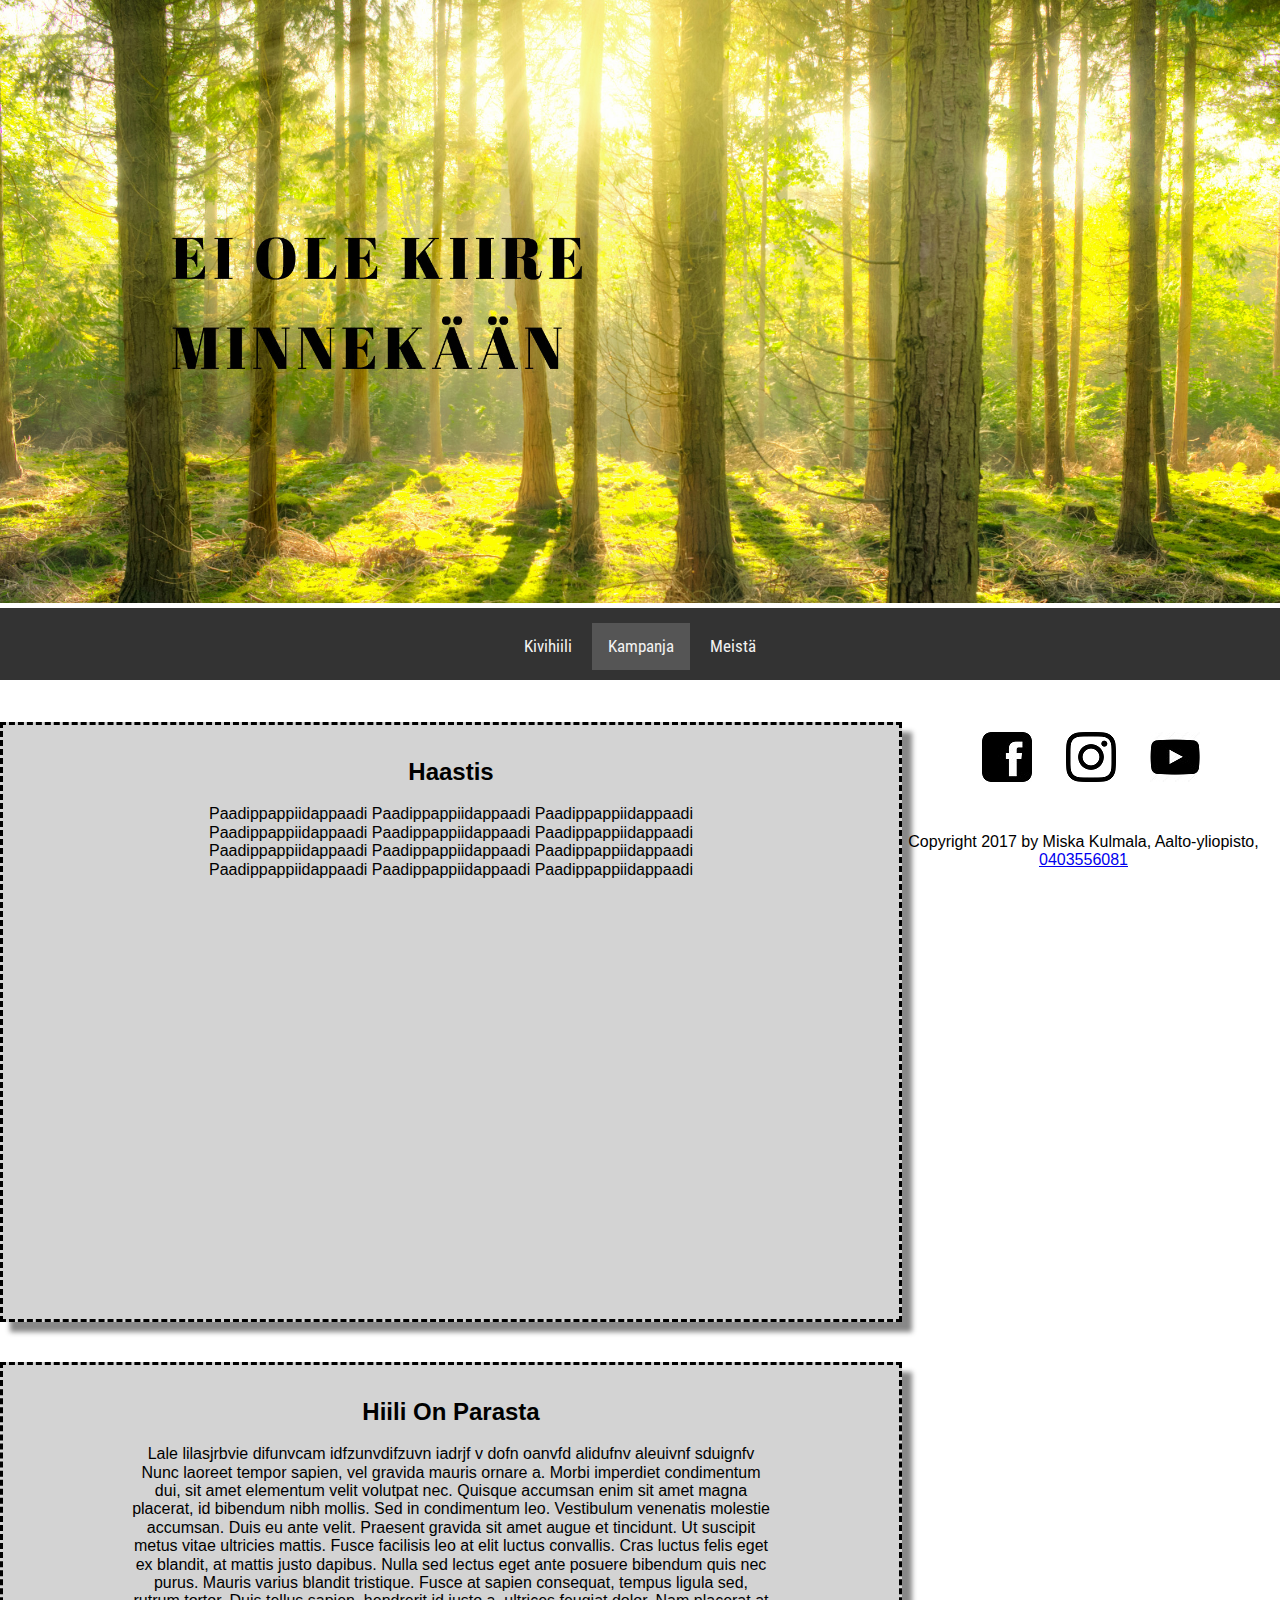
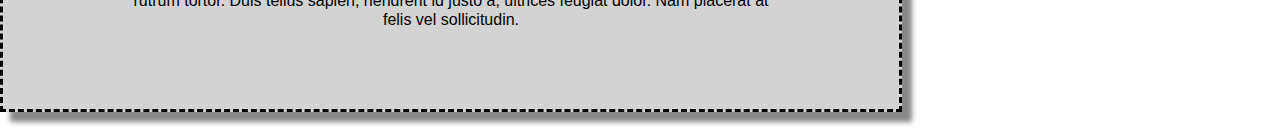
==== about.html @ 1c8201df "plii" ====
<!DOCTYPE html>
<html>


<head>
        <meta charset="UTF-8"/>
        <meta name="author" content="Miska Kulmala"/>
        <meta name= "description" content="Energy campaign"/>
        <meta name= "viewport" content="width=device-width, initial-scale = 1.0"> 
        <link rel="shortcut.icon" href="assets/favicon.ico"/>
        <link href="https://fonts.googleapis.com/css?family=Roboto+Condensed" rel="stylesheet">
        <title>Hiili 2030 &#10084</title>
        <link rel="stylesheet" type="text/css" href="stylesheet.css"/>
        <link rel="stylesheet" type="text/css" href="normalize.css"/>
        <script type="text/javascript" src="http://code.jquery.com/jquery-1.7.1.min.js"></script>
        <script href="slideshow.js" type="text/javascript"></script>
        
    </head>
        
    <body>
        
        <header>
            <img src="magic-forest-free-license-CC0.jpg" width=100%/>
        </header>
        
        
        
        <nav class="navigation">
            <ul class="topnav" id="myTopnav">
                <li><a href="index.html">Kivihiili</a></li>
                <li class = "here"><a href="#about">Kampanja</a></li>
                <li><a href="contact.html">Meistä</a></li>  
            </ul>
        </nav>
        
        <section>
            <div class="news">
                <h4 id="otsikko"></h4>
                <h5 id="paivamaara"></h5>
                <p id="sisalto"></p>
            </div>
            
            <article id= "interview" class="main">
                <h2>Haastis</h2>
                <p>Paadippappiidappaadi Paadippappiidappaadi Paadippappiidappaadi Paadippappiidappaadi Paadippappiidappaadi Paadippappiidappaadi Paadippappiidappaadi Paadippappiidappaadi Paadippappiidappaadi Paadippappiidappaadi Paadippappiidappaadi Paadippappiidappaadi<br> </p>
                <div class="video-container">
                    <iframe width="560" height="315" src="https://www.youtube.com/embed/VBiJfWbffZU" frameborder="0" allowfullscreen></iframe>
                </div>
            </article>
            
            <article id = "news" class="main">
             <h2>Hiili On Parasta</h2>
                <p>Lale lilasjrbvie difunvcam idfzunvdifzuvn iadrjf v dofn oanvfd alidufnv aleuivnf sduignfv Nunc laoreet tempor sapien, vel gravida mauris ornare a. Morbi imperdiet condimentum dui, sit amet elementum velit volutpat nec. Quisque accumsan enim sit amet magna placerat, id bibendum nibh mollis. Sed in condimentum leo. Vestibulum venenatis molestie accumsan. Duis eu ante velit. Praesent gravida sit amet augue et tincidunt. Ut suscipit metus vitae ultricies mattis. Fusce facilisis leo at elit luctus convallis. Cras luctus felis eget ex blandit, at mattis justo dapibus. Nulla sed lectus eget ante posuere bibendum quis nec purus. Mauris varius blandit tristique. Fusce at sapien consequat, tempus ligula sed, rutrum tortor. Duis tellus sapien, hendrerit id justo a, ultrices feugiat dolor. Nam placerat at felis vel sollicitudin. </p>
            </article>
        </section>
        
        
        <footer>
            <div class="footerContent">
                
                    <a href="https://www.facebook.com/energiahelen">
                        <img src="facebook.jpg">
                    </a>
                    
                    <a href="https://www.instagram.com/energiahelen/">
                        <img src="instagram.png">
                    </a>
                    <a href="https://www.youtube.com/user/HelsinginEnergia">
                        <img src="youtube.jpg">
                    </a>
                  <p>Copyright 2017 by Miska Kulmala, Aalto-yliopisto, <a href="tel:+358403556081">0403556081</a></p>
            </div>
        </footer>
        
    </body>

</html>
---- stylesheet.css ----
.here a {
    background-color: #555;
}

.video-container {
    position: relative;
    padding-bottom: 56.25%;
    padding.top: 25px;
    height: 0;
}

.video-container iframe {
    position: absolute;
    top: 0; 
    left: 0;
    width: 100%;
    height: 100%;
}



.header {
    width: 100%;
    margin: 0; 
    padding: 0;
}

.navigation {
    background-color: lightgray;
    text-align: center;
    position: sticky;
    top: 0px;
    left: 0px;
    right: 0px;
}

.navigation li {
    padding-top: 15px;
    padding-bottom: 10px;
    display: inline-block; 
    text-align: center;
}

.navigation ul {
    list-style-type: none;
    margin: 0;
    padding: 0;
    overflow: hidden;
    background-color: #333;
}

.navigation li a {
    display: inline-block;
    color: #f2f2f2;
    text-align: center;
    padding: 14px 16px;
    text-decoration: none;
    transition: 0.3s;
    font-size: 17px;
    font-family: 'Roboto Condensed', arial, serif;
}

ul.topnav li a: hover {
    background-color: #555;
}

ul.topnav li.icon {
    display: none;
}


.main {
    width: 70%;
    margin: 20px auto;
    text-align:center;
    font-family: "Roboto", arial, serif;
    background-color: lightgray;
    color: #000;
    padding: 1% 10% 5% 10%;
    border-width: 3px;
    border-color: black;
    border-style: dashed;
    float: none;
    box-shadow: 10px 10px 5px #888888;
}

.main h2:hover {
    transition: 1s;
    font-size: 2em;
}

.main li {
    text-align: center;
}

@media screen and (min-width: 40.5em) {
  .main {
    width: 50%;
    float: left;
  }
  .footer {
    vertical-align: middle;
    }
}

@viewport { 
    zoom: 1.0; 
    width: extend-to-zoom;
}

.resize {
    width: 100%;
    max-width: 300px;
    height: auto;
}


ul.topnav li {
    float: center;
}


ul.topnav li a {
    display: inline-block;
    color: #f2f2f2;
    text-align: center;
    padding: 14px 16px;
    text-decoration: none;
    transition: 0.3s;
    font-size: 17px;
}


ul.topnav li a:hover {
    background-color: #555;
}

ul.topnav li.icon {
    display: none;
}



footer {
    width: 100%;
    text-align: center;
    margin: 0px;
}

footer p {
    text-align: center;
    font-family: "Roboto", arial, serif; 
    padding: 15px;  
}

footer a {
    display: inline-block;
}

footer img {
    margin-top: 15px;
    margin-bottom: 0px;
    width: 50px;
    height: 50px;
    padding: 15px;
    transition: 0.3s;
}

footer img:hover {
    opacity: 0.5;
}
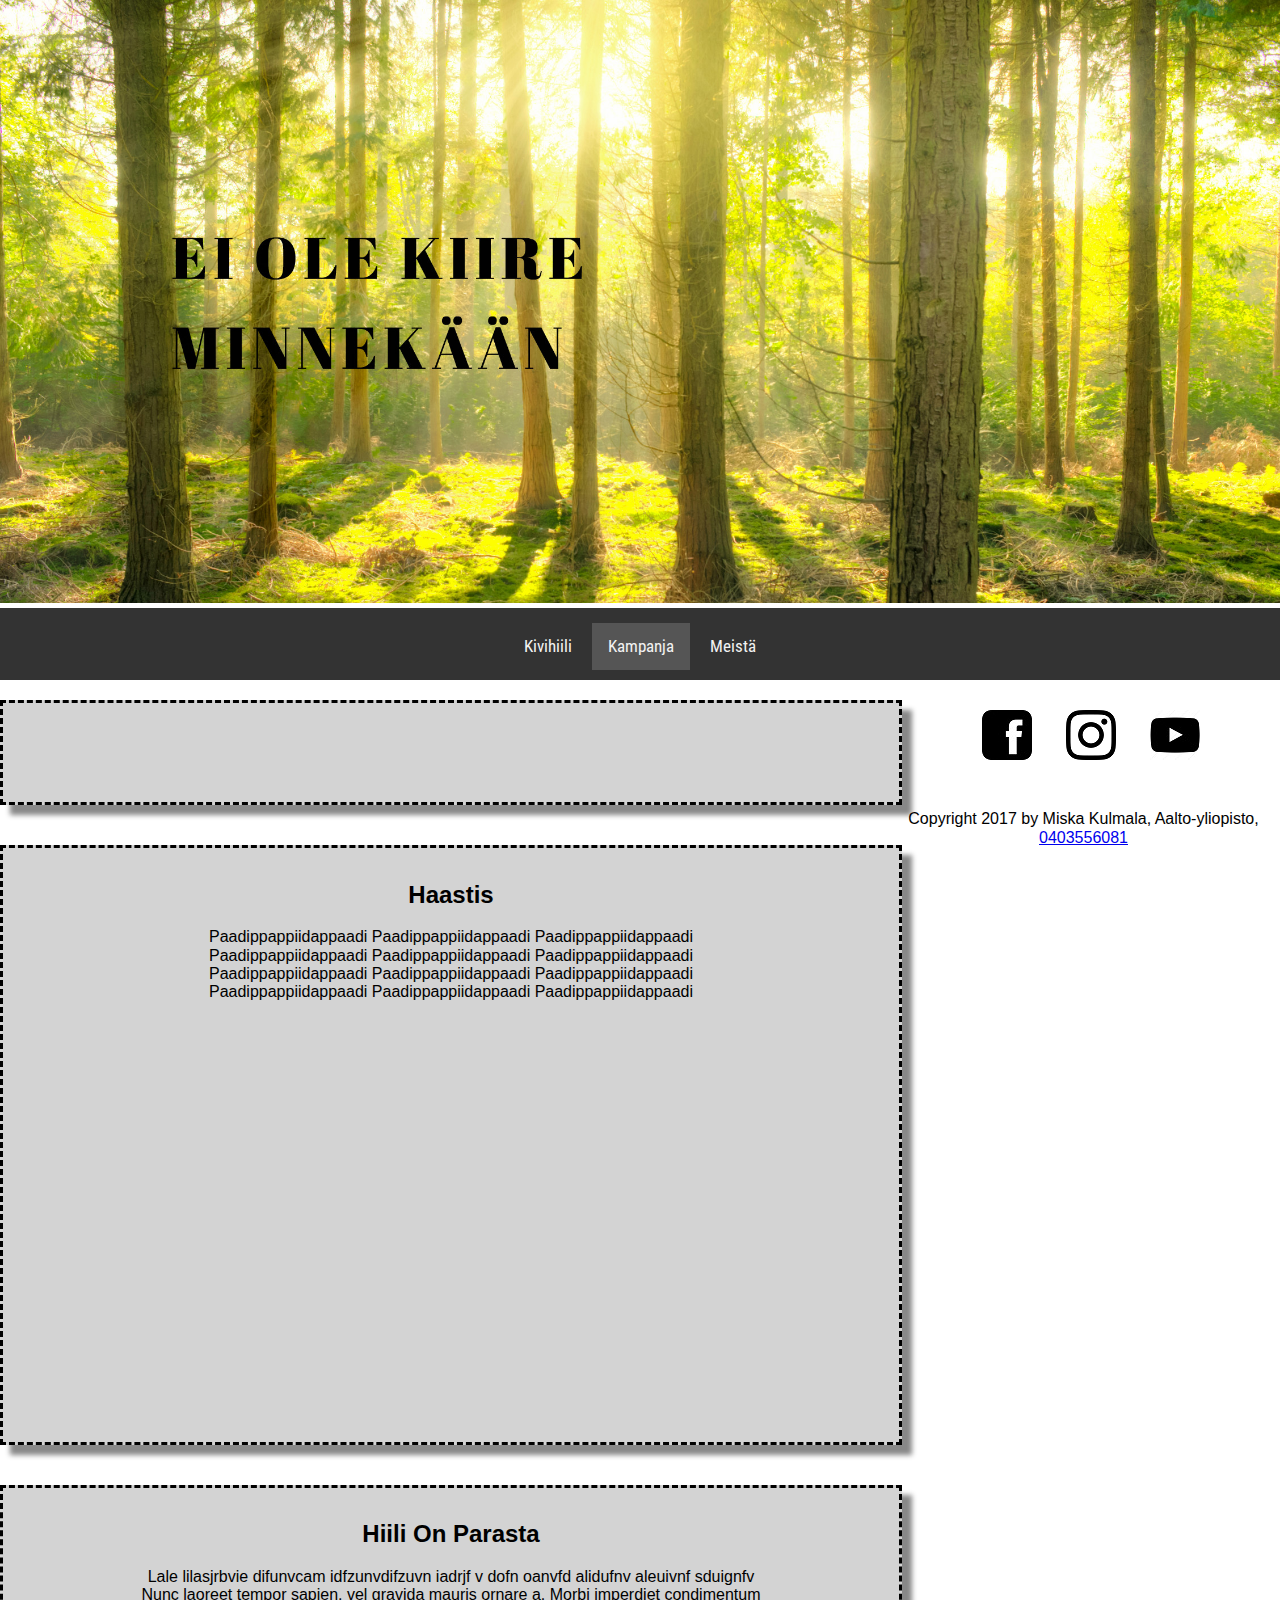
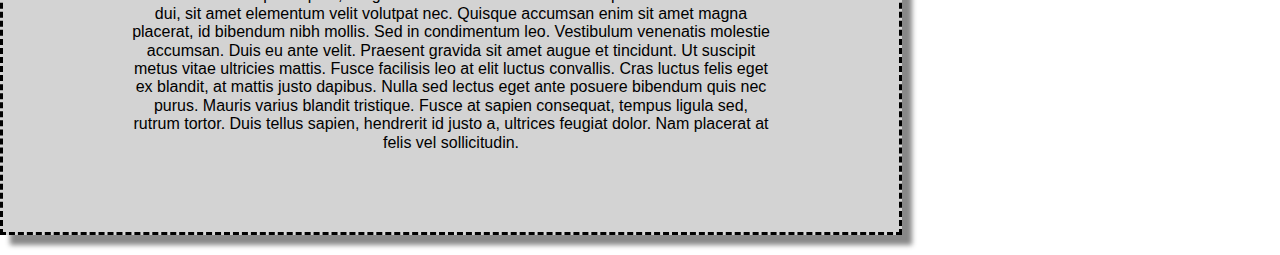
==== commit b346c4f5: "joojoo" ====
--- a/about.html
+++ b/about.html
@@ -12,8 +12,8 @@
         <title>Hiili 2030 &#10084</title>
         <link rel="stylesheet" type="text/css" href="stylesheet.css"/>
         <link rel="stylesheet" type="text/css" href="normalize.css"/>
-        <script type="text/javascript" src="http://code.jquery.com/jquery-1.7.1.min.js"></script>
-        <script href="slideshow.js" type="text/javascript"></script>
+        <script src="https://cdnjs.cloudflare.com/ajax/libs/jquery/3.1.1/jquery.js"></script>
+        <script src="slideshow.js" type="text/javascript"></script>
         
     </head>
         
@@ -34,10 +34,10 @@
         </nav>
         
         <section>
-            <div class="news">
+            <div class="main">
                 <h4 id="otsikko"></h4>
-                <h5 id="paivamaara"></h5>
-                <p id="sisalto"></p>
+                <h5 id="päivämäärä"></h5>
+                <p id="sisältö"></p>
             </div>
             
             <article id= "interview" class="main">
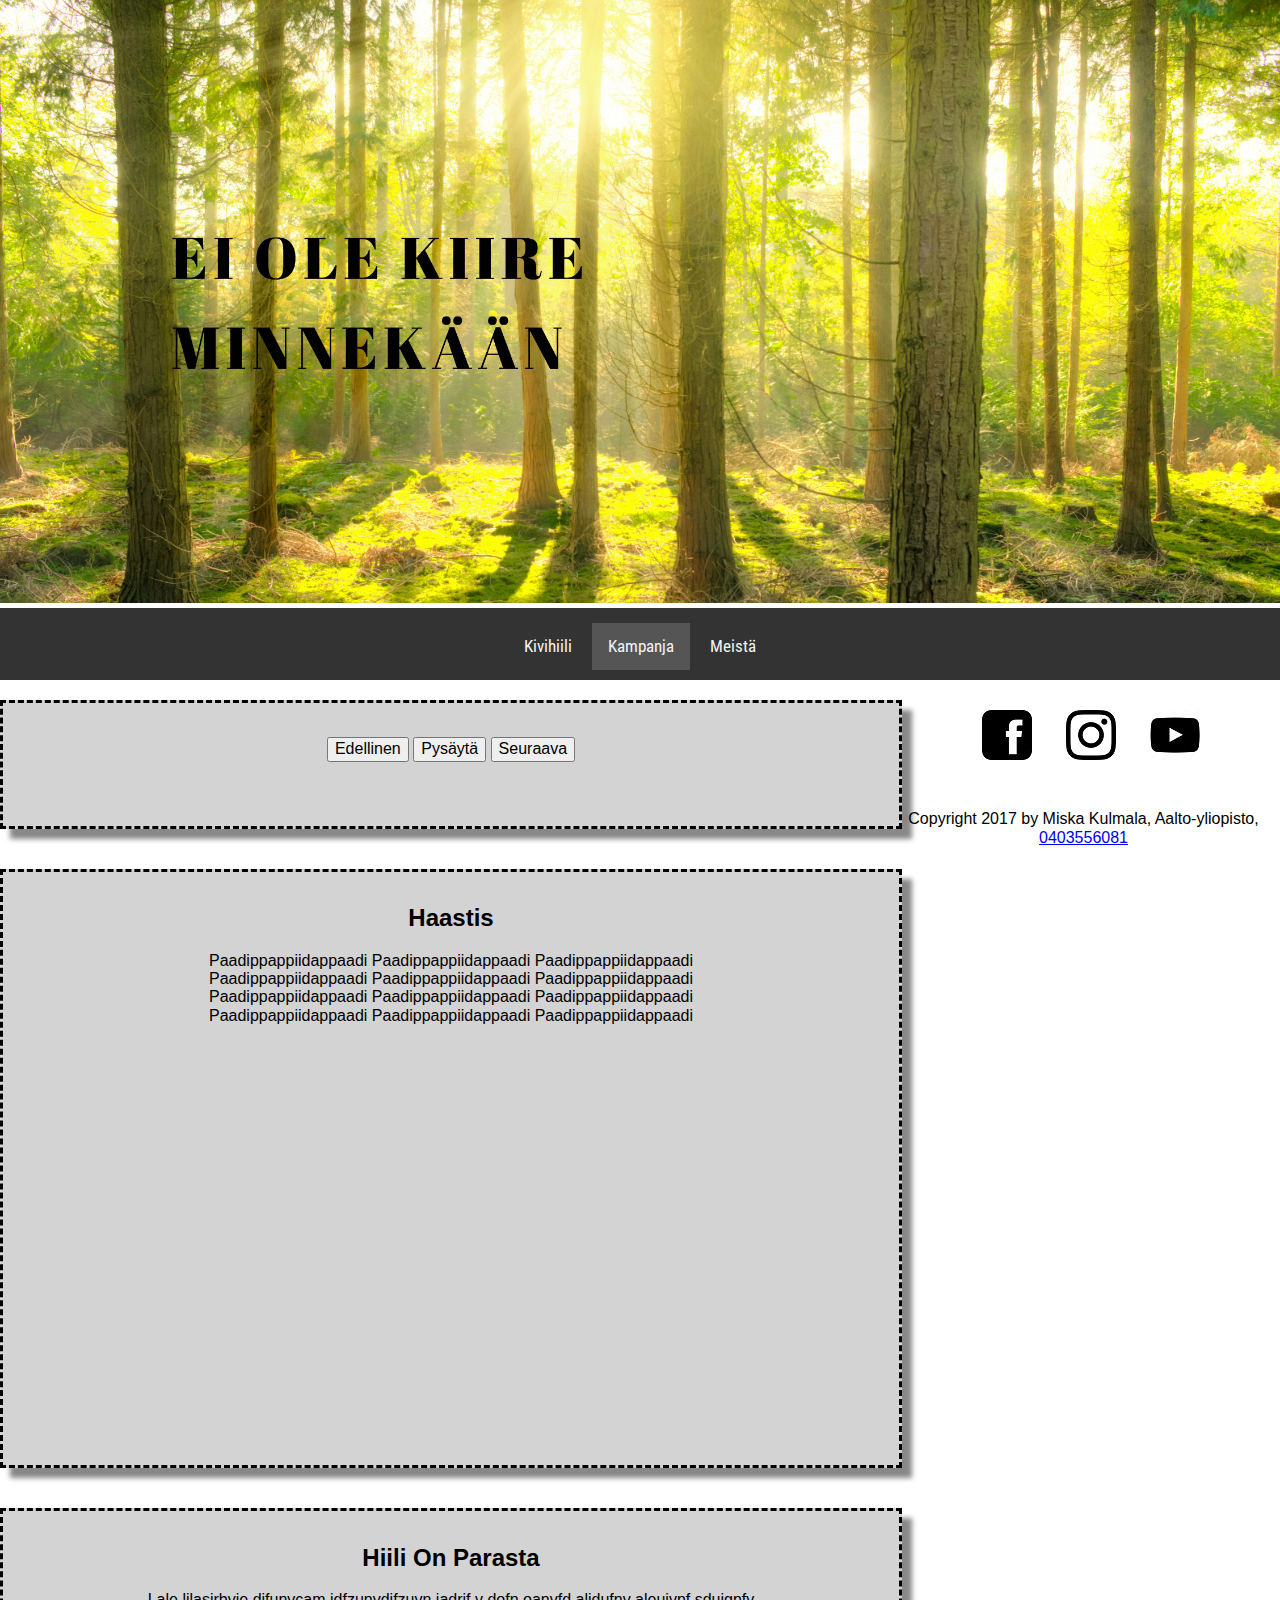
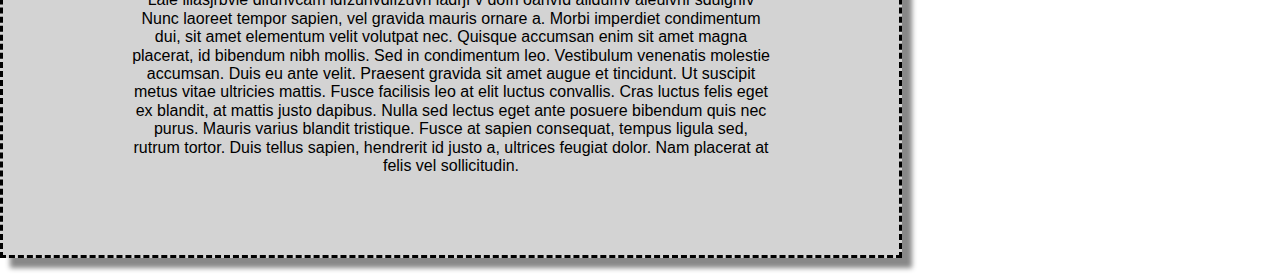
==== commit 718cad99: "blööööö" ====
--- a/about.html
+++ b/about.html
@@ -35,10 +35,16 @@
         
         <section>
             <div class="main">
-                <h4 id="otsikko"></h4>
-                <h5 id="päivämäärä"></h5>
+                <h3 id="otsikko"></h3>
+                <h4 id="päivämäärä"></h4>
                 <p id="sisältö"></p>
+                <button id="vasen"  onclick="previous()">Edellinen</button>
+                <button id="pause" onclick="change(this.id);
+                                                    stop();" >Pysäytä</button>
+                <button id="oikea" onclick="next()">Seuraava</button>
             </div>
+            
+            
             
             <article id= "interview" class="main">
                 <h2>Haastis</h2>
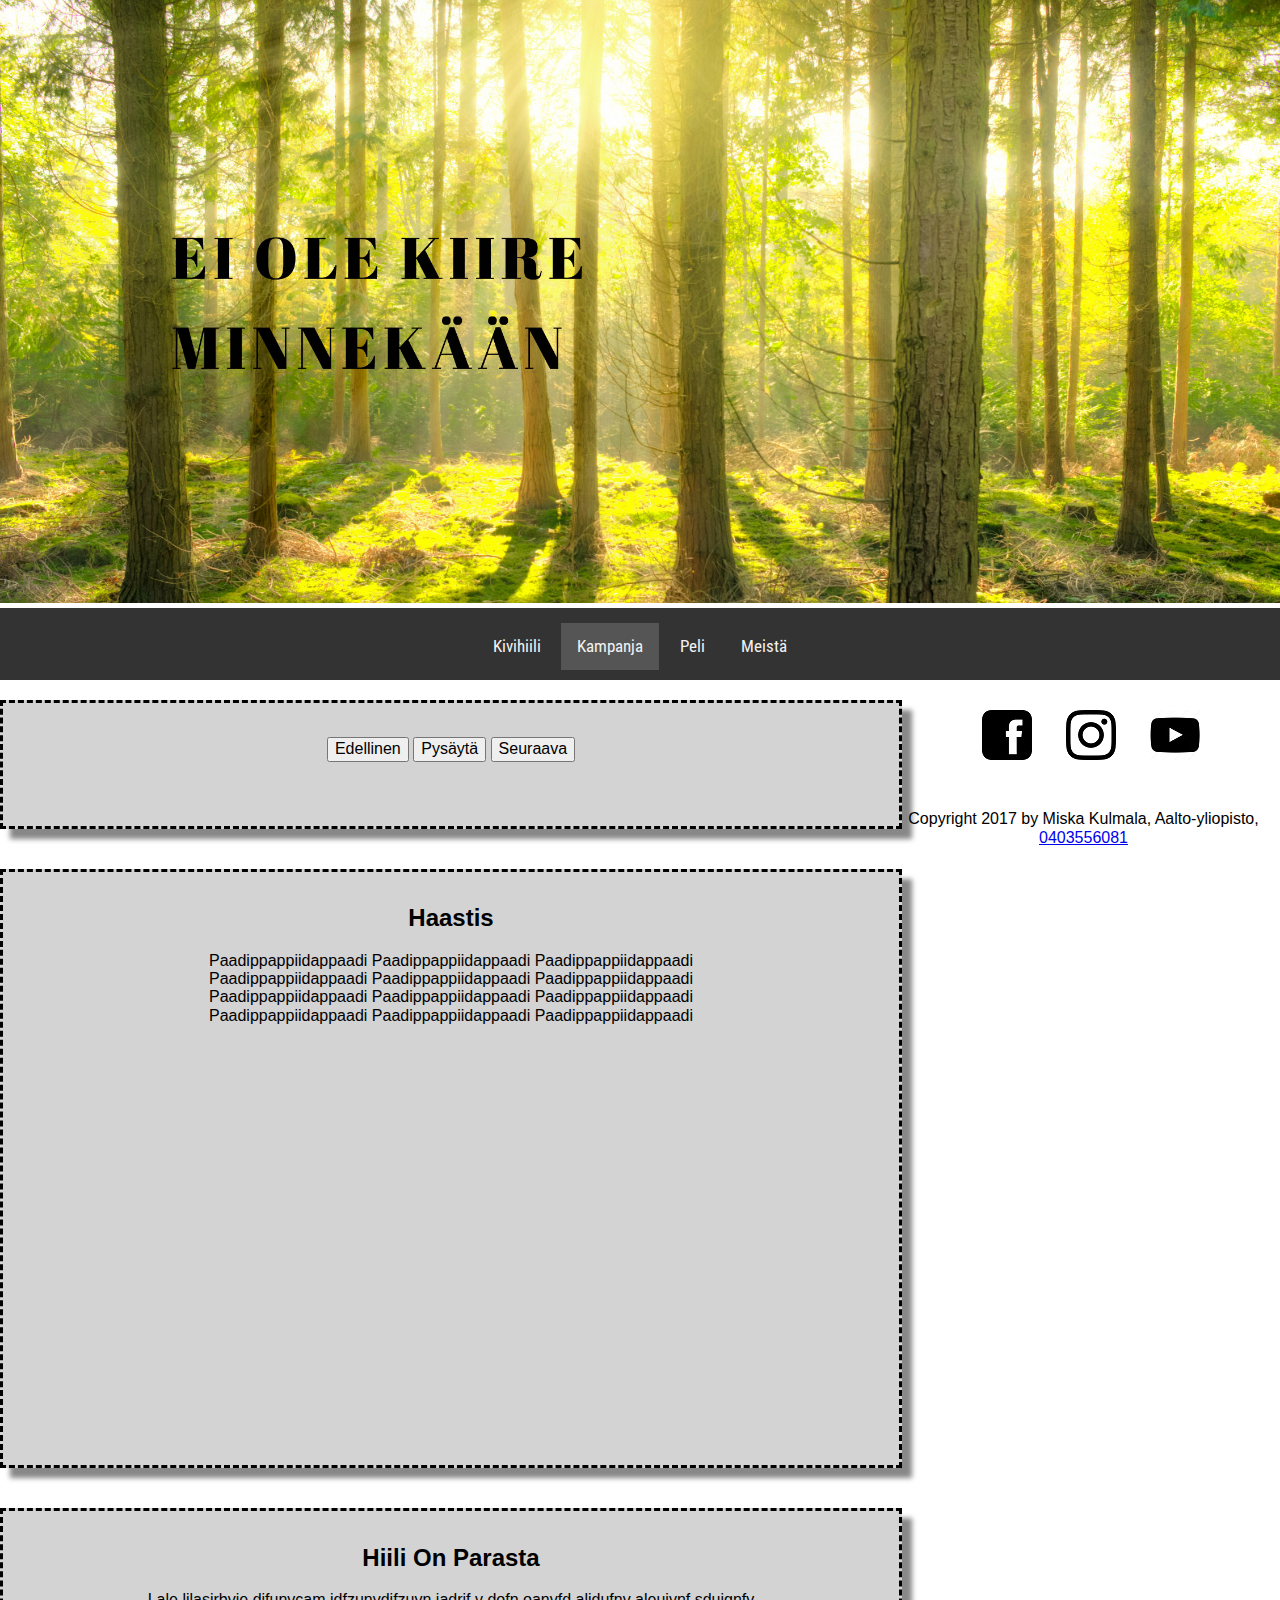
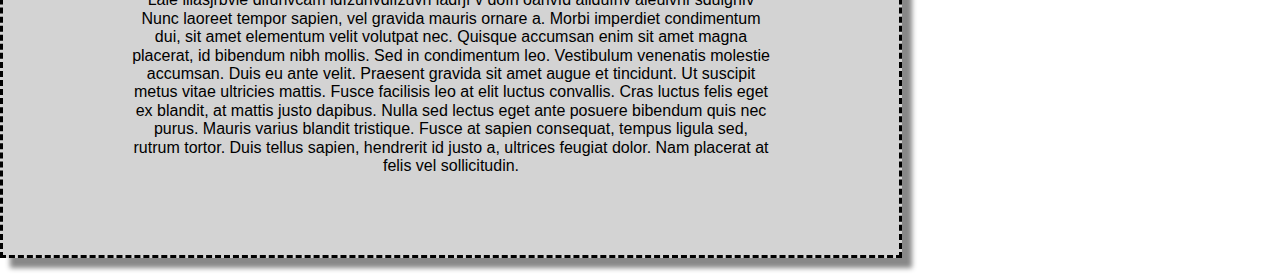
==== commit a0158e46: "game" ====
--- a/about.html
+++ b/about.html
@@ -29,15 +29,16 @@
             <ul class="topnav" id="myTopnav">
                 <li><a href="index.html">Kivihiili</a></li>
                 <li class = "here"><a href="#about">Kampanja</a></li>
+                <li><a href="animation.html">Peli</a></li>
                 <li><a href="contact.html">Meistä</a></li>  
             </ul>
         </nav>
         
         <section>
             <div class="main">
-                <h3 id="otsikko"></h3>
-                <h4 id="päivämäärä"></h4>
-                <p id="sisältö"></p>
+                <h3 id="otsikko" class="animation"></h3>
+                <h4 id="päivämäärä" class="animation"></h4>
+                <p id="sisältö" class="animation"></p>
                 <button id="vasen"  onclick="previous()">Edellinen</button>
                 <button id="pause" onclick="change(this.id);
                                                     stop();" >Pysäytä</button>
--- a/stylesheet.css
+++ b/stylesheet.css
@@ -23,6 +23,9 @@
     width: 100%;
     margin: 0; 
     padding: 0;
+    text-align: center;
+    font-family: 'Roboto Condensed', arial, serif;
+    font-size: 20px;
 }
 
 .navigation {
@@ -68,6 +71,10 @@
     display: none;
 }
 
+.game {
+    margin-left: 10px;
+    margin-top: 10px;
+}
 
 .main {
     width: 70%;
